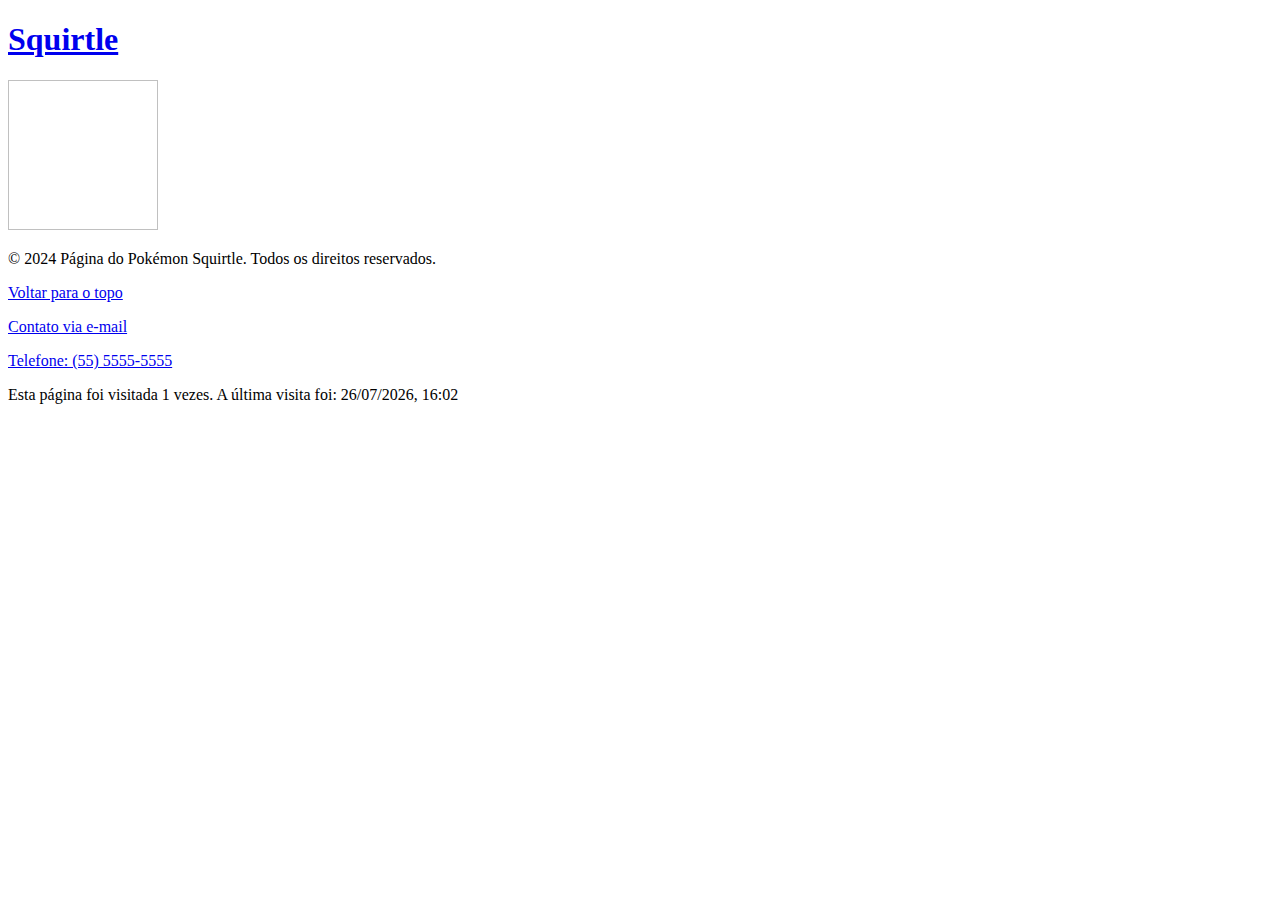
==== pages/pokemon/index.html @ 3eb4bef2 "Commitar conteudo perdido do repositório do satin" ====
<!DOCTYPE html>
<html lang="pt-br">
  <head>
    <meta charset="UTF-8" />
    <meta name="viewport" content="width=device-width, initial-scale=1" />
    <title>Página do Pokémon Squirtle</title>

    <link rel="stylesheet" href="../../styles.css" />
    <link rel="stylesheet" href="./styles.css" />
  </head>
  <body>
    <header id="header">
      <a href="../../index.html">
        <h1>Squirtle</h1>
      </a>
    </header>

    <main>
      <section id="info-pokemon" aria-labelledby="info-pokemon-label">
        <img />
      </section>
    </main>

    <footer aria-label="Rodapé">
      <p aria-label="Copyright">
        &copy; 2024 Página do Pokémon Squirtle. Todos os direitos reservados.
      </p>
      <p><a href="#header">Voltar para o topo</a></p>
      <p><a href="mailto:contato@squirtlepage.com">Contato via e-mail</a></p>
      <p><a href="tel:+5555555555">Telefone: (55) 5555-5555</a></p>
    </footer>
    <script src="./index.js"></script>
    <script src="../../index.js"></script>
  </body>
</html>
---- pages/pokemon/styles.css ----
section img {
  width: 150px;
  height: 150px;

  cursor: pointer;
}
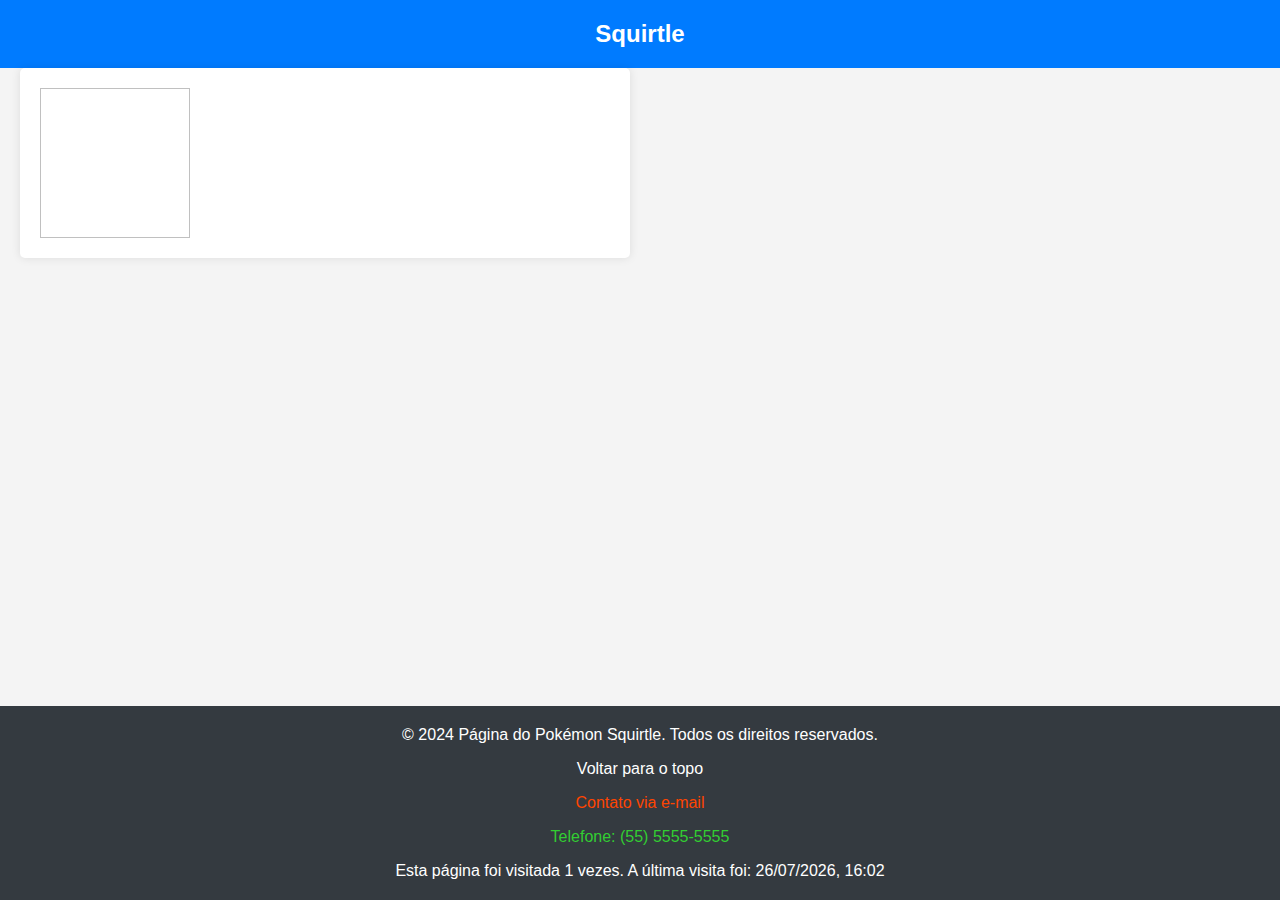
==== commit caaba261: "Commit com a atividade To do List" ====
--- a/pages/pokemon/index.html
+++ b/pages/pokemon/index.html
@@ -30,6 +30,6 @@
       <p><a href="tel:+5555555555">Telefone: (55) 5555-5555</a></p>
     </footer>
     <script src="./index.js"></script>
-    <script src="../../index.js"></script>
+    <script src="../../footer-counter.js"></script>
   </body>
 </html>
--- a/styles.css
+++ b/styles.css
@@ -0,0 +1,289 @@
+/* Reset de estilos para garantir consistência em diferentes navegadores */
+body,
+h1,
+h2,
+p,
+ul,
+ol,
+li,
+figure,
+table,
+th,
+td {
+  margin: 0;
+  padding: 0;
+}
+
+* {
+  box-sizing: border-box;
+}
+
+/* Estilos gerais */
+
+body {
+  font-family: "Arial", sans-serif;
+  color: #333;
+  background-color: #f4f4f4;
+  height: 100vh;
+  display: flex;
+  flex-direction: column;
+}
+
+main {
+  display: grid;
+  grid-template-columns: repeat(2, 1fr);
+  gap: 20px;
+  margin: 0 20px;
+}
+
+@media (max-width: 768px) {
+  main {
+    grid-template-columns: 1fr;
+  }
+}
+
+main > section {
+  padding: 20px;
+}
+
+main section,
+main article {
+  color: black;
+  background-color: #fff;
+  padding: 20px;
+  border-radius: 5px;
+  box-shadow: 0 0 10px rgba(0, 0, 0, 0.1);
+  margin-bottom: 20px;
+  display: flex;
+  flex-direction: column;
+}
+
+section h1,
+section h2,
+section h3 {
+  margin-bottom: 8px;
+}
+
+article h1,
+article h2,
+article h3 {
+  margin-bottom: 10px;
+}
+
+p {
+  margin-bottom: 16px;
+}
+
+ul li {
+  list-style-position: inside;
+}
+
+/* Header */
+
+header {
+  background-color: #007bff;
+  color: #fff;
+  padding: 20px;
+  display: flex;
+  justify-content: center;
+}
+
+header h1 {
+  font-size: 24px;
+}
+
+header a {
+  text-decoration: none;
+  color: white;
+}
+
+@media (max-width: 768px) {
+  header h1 {
+    font-size: 20px;
+  }
+
+  h2 {
+    font-size: 18px;
+  }
+}
+
+/* Lista de navegação */
+
+nav ul {
+  list-style: none;
+  display: flex;
+  gap: 20px;
+  justify-content: center;
+  flex-wrap: wrap;
+  background-color: #343a40;
+  padding: 10px;
+  margin-bottom: 20px;
+}
+
+@media (max-width: 768px) {
+  nav ul {
+    flex-direction: column;
+    align-items: center;
+  }
+}
+
+nav a {
+  text-decoration: none;
+  color: #fff;
+  font-weight: bold;
+  transition: color 0.8s;
+}
+
+nav a:hover {
+  color: #ffc107;
+}
+
+/* Seções */
+
+#info-squirtle img {
+  width: 150px;
+  height: 150px;
+  align-self: center;
+}
+
+#info-squirtle div {
+  display: flex;
+  justify-content: space-evenly;
+  flex-wrap: wrap;
+}
+
+#info-squirtle img,
+#evolucao img {
+  transition: transform 0.3s ease-in-out;
+}
+
+#info-squirtle img:hover,
+#evolucao img:hover {
+  transform: scale(1.1);
+}
+
+#evolucao a {
+  text-decoration: none;
+  color: black;
+}
+
+#info-squirtle img:nth-of-type(2) {
+  padding: 35px;
+}
+
+#curiosidades li::marker {
+  content: "🔍";
+}
+
+#curiosidades ul {
+  display: flex;
+  flex-direction: column;
+  gap: 12px;
+}
+
+#evolucao ul {
+  display: flex;
+  justify-content: space-around;
+  flex-wrap: wrap;
+  list-style: none;
+}
+
+@media (max-width: 768px) {
+  #evolucao ul {
+    flex-direction: column;
+    align-items: center;
+  }
+}
+
+#evolucao img {
+  height: 150px;
+  width: 150px;
+}
+
+#evolucao figcaption {
+  font-weight: 600;
+  font-size: 20px;
+  text-align: center;
+  margin-top: 16px;
+}
+
+@media (max-width: 768px) {
+  #evolucao figcaption {
+    font-size: 16px;
+  }
+}
+
+article {
+  background-color: #ffc107;
+  color: #fff;
+}
+
+/* Links */
+
+#recursos a,
+footer a {
+  transition: opacity 0.3s ease-in-out;
+}
+
+a[target="_blank"] {
+  color: #4592c4;
+  font-weight: bold;
+}
+
+a[target="_blank"]:hover {
+  opacity: 0.8;
+}
+
+/* Footer */
+
+footer {
+  background-color: #343a40;
+  color: #fff;
+  padding: 20px;
+  bottom: 0;
+  display: flex;
+  flex-direction: column;
+  align-items: center;
+  gap: 16px;
+  margin-top: auto;
+}
+
+footer p {
+  margin-bottom: 0;
+}
+
+footer a {
+  text-decoration: none;
+}
+
+footer a[href*="#"] {
+  color: white;
+}
+
+footer a[href*="mailto"] {
+  color: orangered;
+}
+
+footer a[href*="tel"] {
+  color: limegreen;
+}
+
+footer a[href]:hover {
+  opacity: 0.8;
+}
+/* 
+@keyframes fadeIn {
+  0% {
+    opacity: 0;
+    transform: translateY(-20px);
+  }
+  100% {
+    opacity: 1;
+    transform: translateY(0);
+  }
+}
+
+main > section,
+main > article {
+  animation: fadeIn 0.5s ease-in-out forwards;
+} */
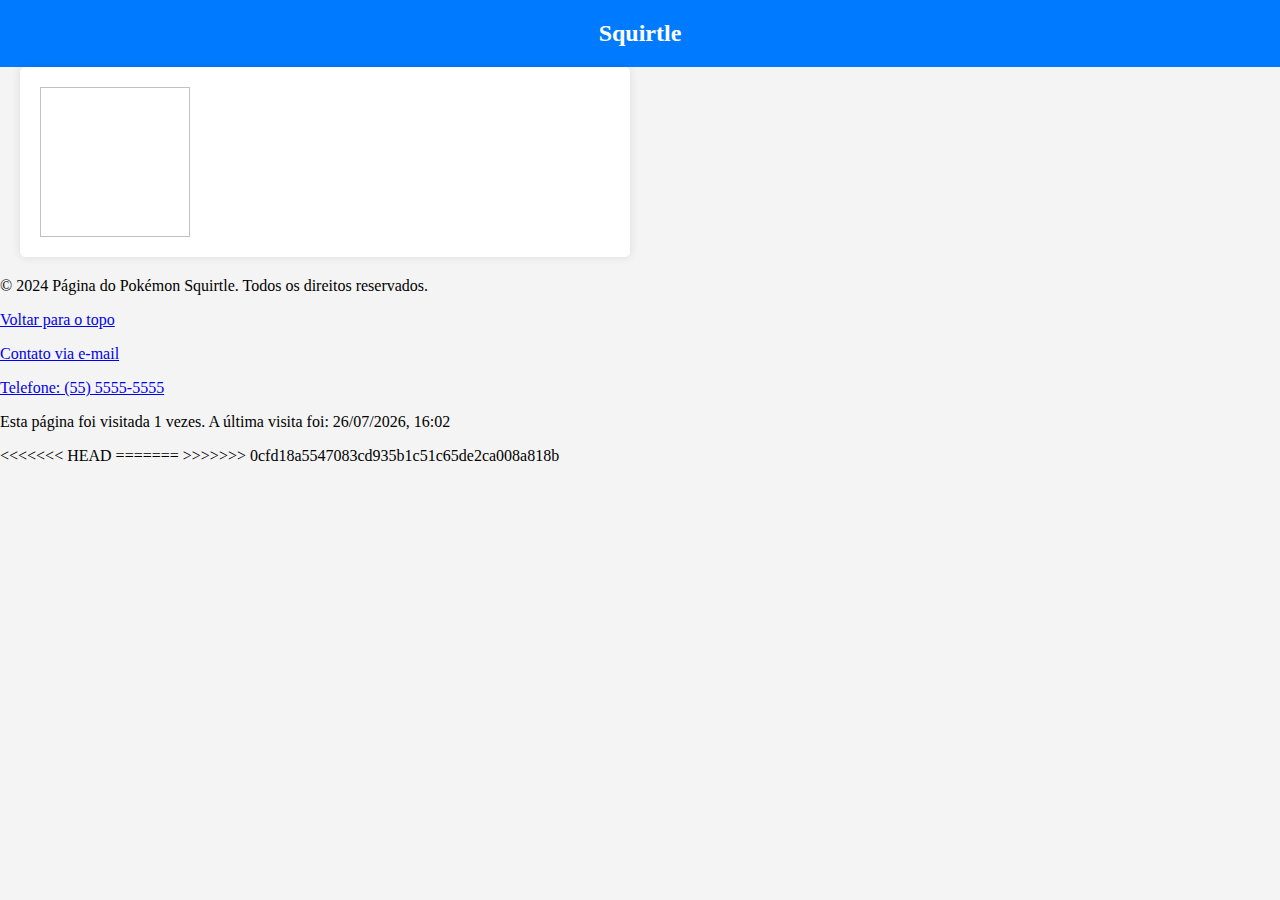
==== commit 70985681: "Commit com a atividade To do List" ====
--- a/pages/pokemon/index.html
+++ b/pages/pokemon/index.html
@@ -30,6 +30,10 @@
       <p><a href="tel:+5555555555">Telefone: (55) 5555-5555</a></p>
     </footer>
     <script src="./index.js"></script>
+<<<<<<< HEAD
     <script src="../../footer-counter.js"></script>
+=======
+    <script src="../../index.js"></script>
+>>>>>>> 0cfd18a5547083cd935b1c51c65de2ca008a818b
   </body>
 </html>
--- a/styles.css
+++ b/styles.css
@@ -21,7 +21,11 @@
 /* Estilos gerais */
 
 body {
+<<<<<<< HEAD
   font-family: "Arial", sans-serif;
+=======
+  font-family: 'Arial', sans-serif;
+>>>>>>> 0cfd18a5547083cd935b1c51c65de2ca008a818b
   color: #333;
   background-color: #f4f4f4;
   height: 100vh;
@@ -172,7 +176,11 @@
 }
 
 #curiosidades li::marker {
+<<<<<<< HEAD
   content: "🔍";
+=======
+  content: '🔍';
+>>>>>>> 0cfd18a5547083cd935b1c51c65de2ca008a818b
 }
 
 #curiosidades ul {
@@ -225,12 +233,20 @@
   transition: opacity 0.3s ease-in-out;
 }
 
+<<<<<<< HEAD
 a[target="_blank"] {
+=======
+a[target='_blank'] {
+>>>>>>> 0cfd18a5547083cd935b1c51c65de2ca008a818b
   color: #4592c4;
   font-weight: bold;
 }
 
+<<<<<<< HEAD
 a[target="_blank"]:hover {
+=======
+a[target='_blank']:hover {
+>>>>>>> 0cfd18a5547083cd935b1c51c65de2ca008a818b
   opacity: 0.8;
 }
 
@@ -256,6 +272,7 @@
   text-decoration: none;
 }
 
+<<<<<<< HEAD
 footer a[href*="#"] {
   color: white;
 }
@@ -265,6 +282,17 @@
 }
 
 footer a[href*="tel"] {
+=======
+footer a[href*='#'] {
+  color: white;
+}
+
+footer a[href*='mailto'] {
+  color: orangered;
+}
+
+footer a[href*='tel'] {
+>>>>>>> 0cfd18a5547083cd935b1c51c65de2ca008a818b
   color: limegreen;
 }
 
@@ -286,4 +314,8 @@
 main > section,
 main > article {
   animation: fadeIn 0.5s ease-in-out forwards;
+<<<<<<< HEAD
 } */
+=======
+} */
+>>>>>>> 0cfd18a5547083cd935b1c51c65de2ca008a818b
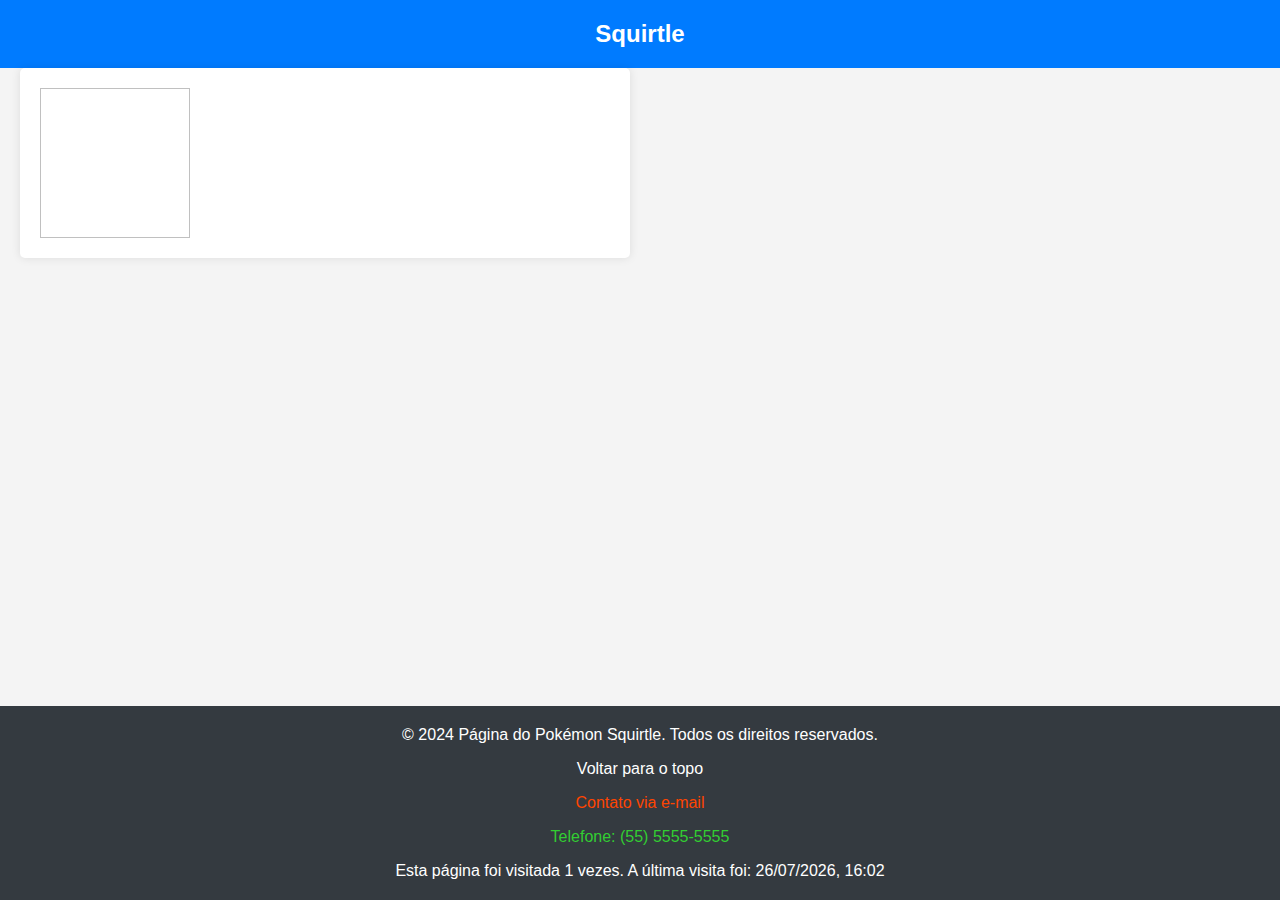
==== commit c79c83b0: "Mais ajustes porque os commits ficaram todos bugados" ====
--- a/pages/pokemon/index.html
+++ b/pages/pokemon/index.html
@@ -30,10 +30,7 @@
       <p><a href="tel:+5555555555">Telefone: (55) 5555-5555</a></p>
     </footer>
     <script src="./index.js"></script>
-<<<<<<< HEAD
     <script src="../../footer-counter.js"></script>
-=======
     <script src="../../index.js"></script>
->>>>>>> 0cfd18a5547083cd935b1c51c65de2ca008a818b
   </body>
 </html>
--- a/styles.css
+++ b/styles.css
@@ -21,11 +21,7 @@
 /* Estilos gerais */
 
 body {
-<<<<<<< HEAD
   font-family: "Arial", sans-serif;
-=======
-  font-family: 'Arial', sans-serif;
->>>>>>> 0cfd18a5547083cd935b1c51c65de2ca008a818b
   color: #333;
   background-color: #f4f4f4;
   height: 100vh;
@@ -176,11 +172,7 @@
 }
 
 #curiosidades li::marker {
-<<<<<<< HEAD
   content: "🔍";
-=======
-  content: '🔍';
->>>>>>> 0cfd18a5547083cd935b1c51c65de2ca008a818b
 }
 
 #curiosidades ul {
@@ -233,20 +225,12 @@
   transition: opacity 0.3s ease-in-out;
 }
 
-<<<<<<< HEAD
 a[target="_blank"] {
-=======
-a[target='_blank'] {
->>>>>>> 0cfd18a5547083cd935b1c51c65de2ca008a818b
   color: #4592c4;
   font-weight: bold;
 }
 
-<<<<<<< HEAD
 a[target="_blank"]:hover {
-=======
-a[target='_blank']:hover {
->>>>>>> 0cfd18a5547083cd935b1c51c65de2ca008a818b
   opacity: 0.8;
 }
 
@@ -272,7 +256,6 @@
   text-decoration: none;
 }
 
-<<<<<<< HEAD
 footer a[href*="#"] {
   color: white;
 }
@@ -282,17 +265,6 @@
 }
 
 footer a[href*="tel"] {
-=======
-footer a[href*='#'] {
-  color: white;
-}
-
-footer a[href*='mailto'] {
-  color: orangered;
-}
-
-footer a[href*='tel'] {
->>>>>>> 0cfd18a5547083cd935b1c51c65de2ca008a818b
   color: limegreen;
 }
 
@@ -314,8 +286,5 @@
 main > section,
 main > article {
   animation: fadeIn 0.5s ease-in-out forwards;
-<<<<<<< HEAD
+
 } */
-=======
-} */
->>>>>>> 0cfd18a5547083cd935b1c51c65de2ca008a818b
